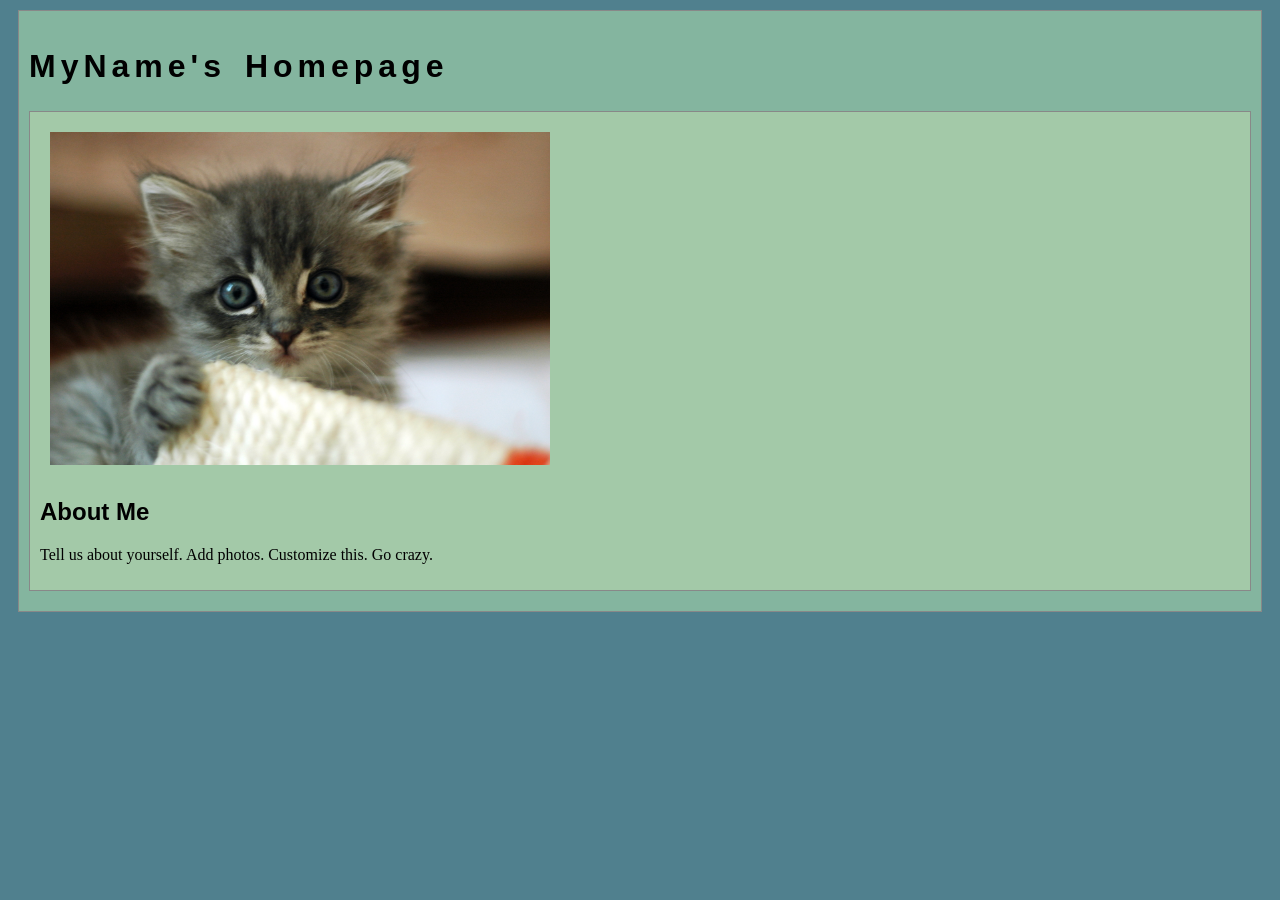
==== index.html @ d7145a82 "Initial commit" ====
<!DOCTYPE html>
<html>
<head>
	<!-- This title is used for tabs and bookmarks -->
	<title>MyName's Homepage</title>

	<!-- Use UTF character set, a good idea with any webpage -->
	<meta charset="UTF-8" />
	<!-- Set viewport so page remains consistently scaled w narrow devices -->
	<meta name="viewport" content="width=device-width, initial-scale=1.0" />

	<!-- Include a sitewide CSS file for consistent styling across the site -->
	<link rel="stylesheet" type="text/css" href="css/site.css">
	<!-- Lab-specifc CSS file for any special styling of this particular page -->
	<link rel="stylesheet" type="text/css" href="css/homepage.css">
	<!-- Link to javascript file - DEFER waits until all elements are rendered -->

	<!-- <script type="text/javascript" src="./js/lab.js" DEFER></script> -->
</head>
<body>
	<!-- Style this page by changing the CSS in ../css/site.css or css/lab.css -->
	<main id="content">
		<section>
			<h1>MyName's Homepage</h1>
			<div class="minor-section">
					<!-- Note that all filenames use lowercase and no spaces -->
					<img class="cat-photo" src="./img/cute-grey-kitten.jpg">
					<h2>About Me</h2>
					<p>Tell us about yourself. Add photos. Customize this. Go crazy.</p>
			</div>

		</section>
		<nav id="links">
			<!-- Put links to labs here. -->
		</nav>
	</main>
</body>
</html>
---- css/site.css ----
/* we can use a single css file to style all the files in our wwebsite */

/* you can pick your own background colors, text colors, and fonts */

/* we can select an html element tag, in this case "body" will apply to the whole document */
body {
  background-color: #50808E;
}

/* we can have rules apply to multiple elements at the same time with commas */
h1,h2,h3 {
  font-family: sans-serif;
}

/* and we can have rules that overlap other rules, both take effect */
h1 {
  letter-spacing: 5px;
  word-spacing: 5px;
  font-size: 200%;
}

/* the hashtag in a CSS selector selects an element by id, e.g., id="content" */
#content {
  margin: 10px;
  padding: 10px;
  border: solid 1px #888;
  background-color: #84B59F;
}

/* the period in a CSS selector selects an element by class, e.g., class="minor-section" */
.minor-section {
  padding: 10px;
  margin-bottom: 10px;
  border: solid 1px #888;
  background-color: #A3C9A8;
}
---- css/homepage.css ----
/* this css file will only style the homepage of our site */

.cat-photo {
  margin: 10px;
  max-width: 500px;
}
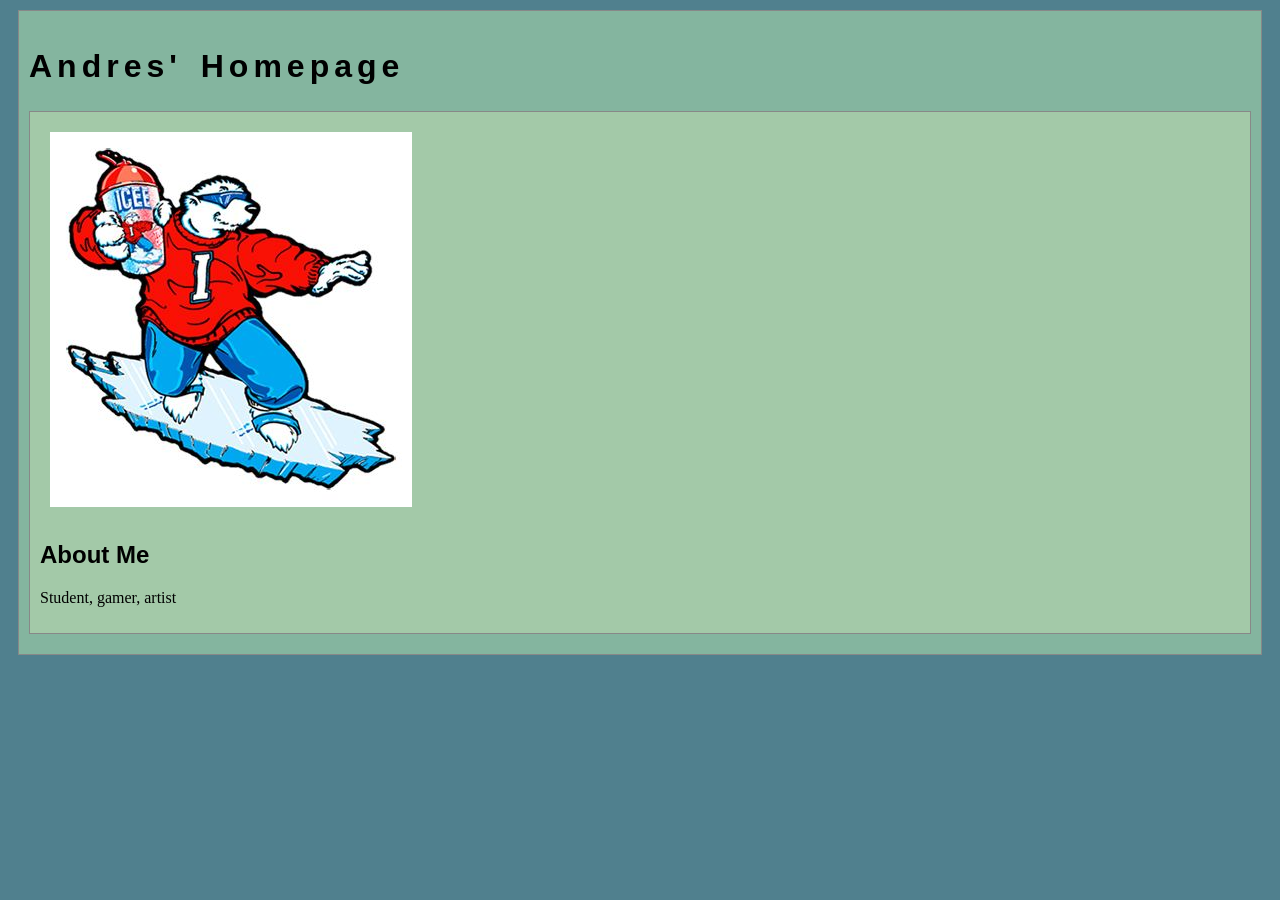
==== commit bb2ca672: "Lab 2 Still getting used to Github Desktop :P" ====
--- a/index.html
+++ b/index.html
@@ -21,12 +21,12 @@
 	<!-- Style this page by changing the CSS in ../css/site.css or css/lab.css -->
 	<main id="content">
 		<section>
-			<h1>MyName's Homepage</h1>
+			<h1>Andres' Homepage</h1>
 			<div class="minor-section">
 					<!-- Note that all filenames use lowercase and no spaces -->
-					<img class="cat-photo" src="./img/cute-grey-kitten.jpg">
+					<img class="cat-photo" src="./img/icee-bear.jpg">
 					<h2>About Me</h2>
-					<p>Tell us about yourself. Add photos. Customize this. Go crazy.</p>
+					<p>Student, gamer, artist</p>
 			</div>
 
 		</section>
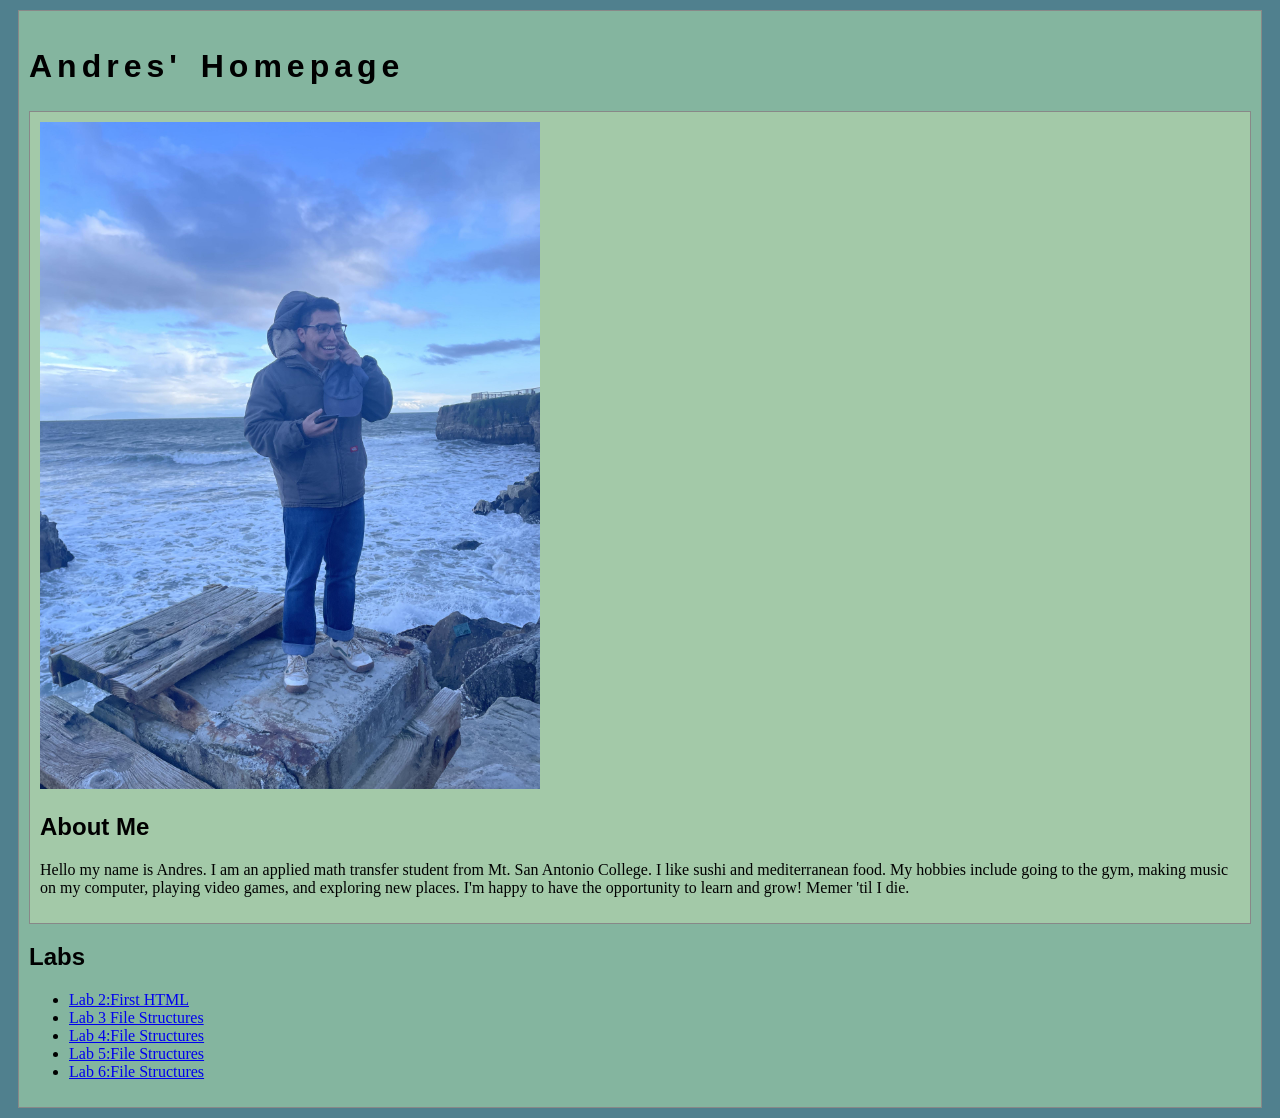
==== commit a90b3b7b: "end of lab 3 Changed homepage to a picture of myself. Added an unsorted list linking labs to the hom" ====
--- a/index.html
+++ b/index.html
@@ -24,11 +24,22 @@
 			<h1>Andres' Homepage</h1>
 			<div class="minor-section">
 					<!-- Note that all filenames use lowercase and no spaces -->
-					<img class="cat-photo" src="./img/icee-bear.jpg">
+					<img id="my-portrait" src="img/selfie.jpg" />
 					<h2>About Me</h2>
-					<p>Student, gamer, artist</p>
+					<p>Hello my name is Andres. I am an applied math transfer student from Mt. San
+						Antonio College. I like sushi and mediterranean food. My hobbies include going to the gym, 
+						making music on my computer, playing video games, and exploring new places.
+						I'm happy to have the opportunity to learn and grow! Memer 'til I die.
+					</p>
 			</div>
-
+			<h2>Labs</h2>
+			<ul>
+				<li><a href="lab2/index.html">Lab 2:First HTML</a></li>
+				<li><a href="lab3/index.html">Lab 3 File Structures</a></li>
+				<li><a href="lab4/index.html">Lab 4:File Structures</a></li>
+				<li><a href="lab5/index.html">Lab 5:File Structures</a></li>
+				<li><a href="lab6/index.html">Lab 6:File Structures</a></li>
+			</ul>
 		</section>
 		<nav id="links">
 			<!-- Put links to labs here. -->
--- a/css/homepage.css
+++ b/css/homepage.css
@@ -4,3 +4,6 @@
   margin: 10px;
   max-width: 500px;
 }
+#my-portrait {
+  width: 500px;
+}
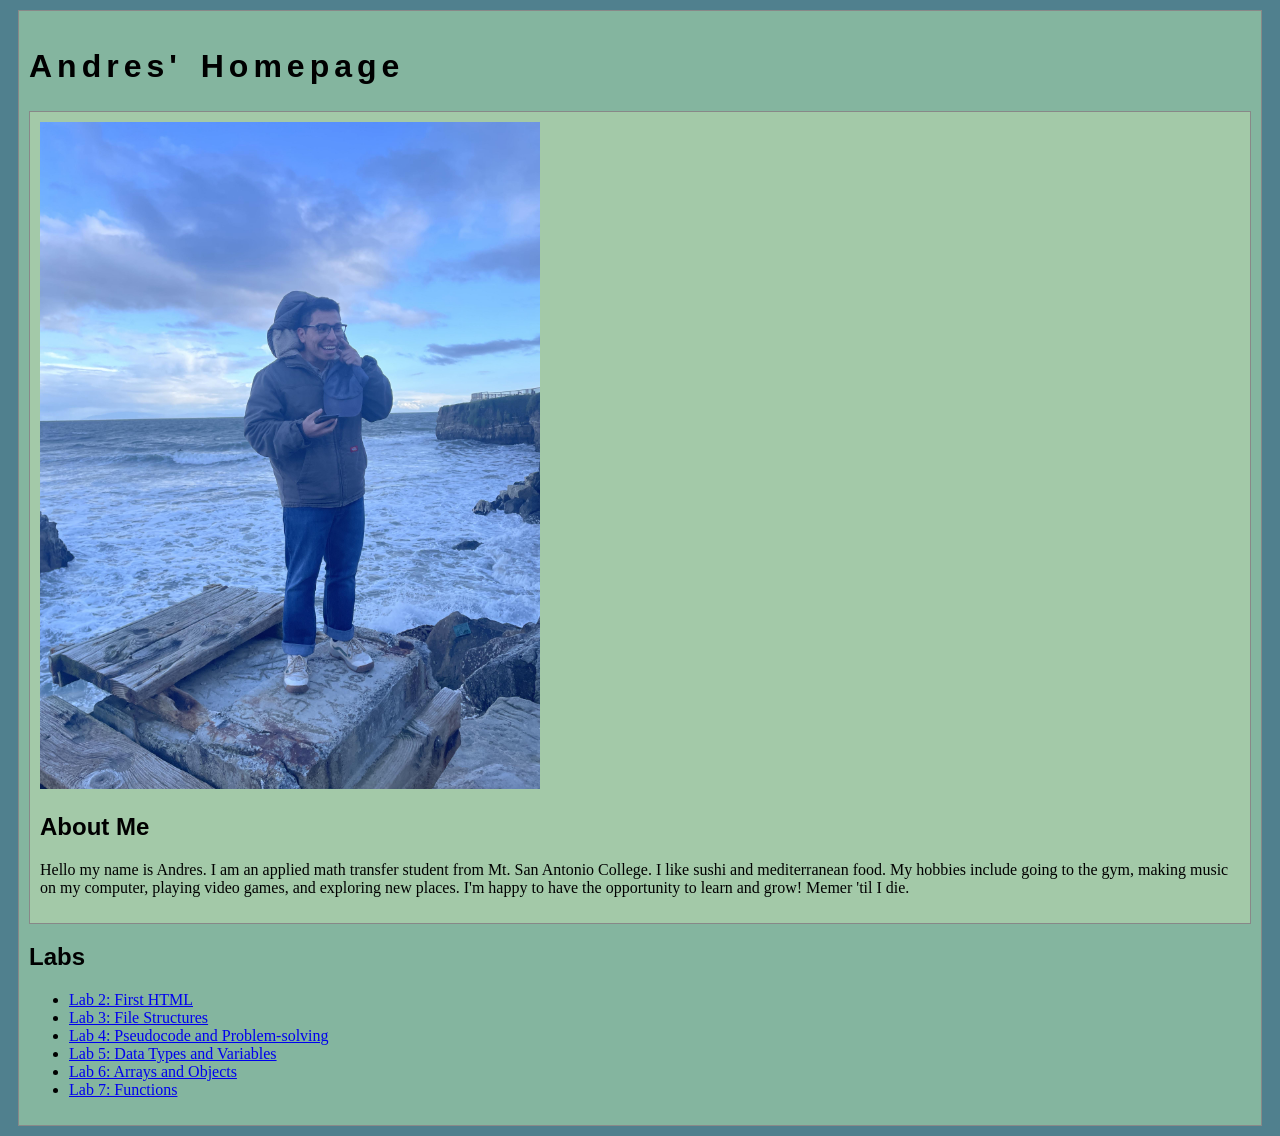
==== commit b2833bfd: "lab7" ====
--- a/index.html
+++ b/index.html
@@ -34,11 +34,12 @@
 			</div>
 			<h2>Labs</h2>
 			<ul>
-				<li><a href="lab2/index.html">Lab 2:First HTML</a></li>
-				<li><a href="lab3/index.html">Lab 3 File Structures</a></li>
-				<li><a href="lab4/index.html">Lab 4:File Structures</a></li>
-				<li><a href="lab5/index.html">Lab 5:File Structures</a></li>
-				<li><a href="lab6/index.html">Lab 6:File Structures</a></li>
+				<li><a href="lab2/index.html">Lab 2: First HTML</a></li>
+				<li><a href="lab3/index.html">Lab 3: File Structures</a></li>
+				<li><a href="lab4/index.html">Lab 4: Pseudocode and Problem-solving</a></li>
+				<li><a href="lab5/index.html">Lab 5: Data Types and Variables</a></li>
+				<li><a href="lab6/index.html">Lab 6: Arrays and Objects</a></li>
+				<li><a href="lab7/index.html">Lab 7: Functions</a></li>
 			</ul>
 		</section>
 		<nav id="links">
